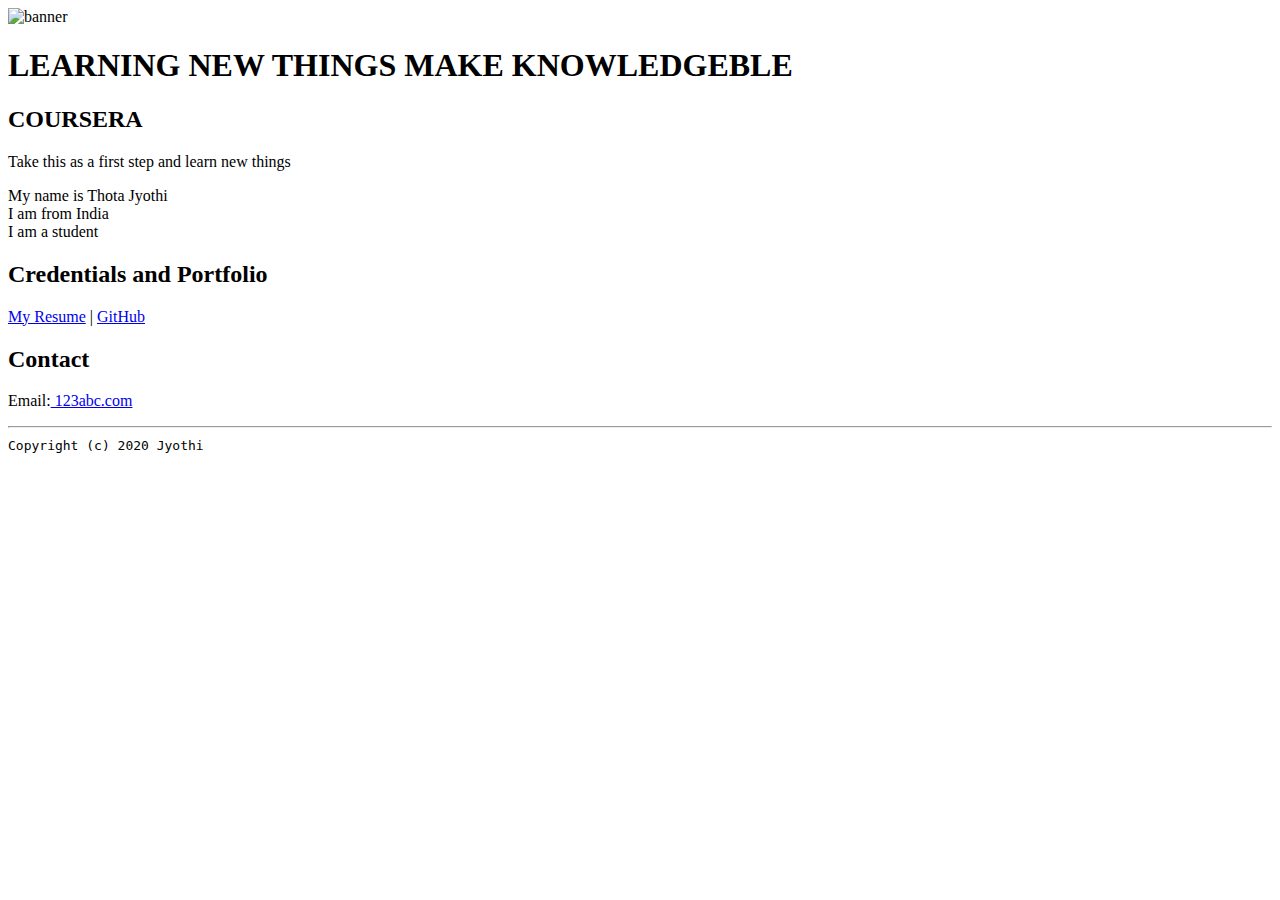
==== index.html @ 148d06b6 "Add files via upload" ====
<!doctype html>

<!-- this is a comment for human! -->

<html lang="en">

   <header>
     <title>Thota Jyothi portal</title>
     <link rel="stylesheet" href="css/master.css">
     <link rel="FaviconIcon" href="favicon.ico" type="images/x-icon">
     <link rel="shortcut" href="favicon.ico" type="image/x-icon">
     <meta name="Viewport" content="width-device-width, initial-scale-1, shrink-to">
     <meta name="name" content="ThotaJyothi portal">
     <meta name="robots" content="noindex, nofollow">
  </header>

  <body>

    <img src="images/banner.jpg" width="75%" alt="banner">

    <h1>LEARNING NEW THINGS MAKE KNOWLEDGEBLE</h1>
    <h2>COURSERA</h2>

    <p>Take this as a first step and learn new things</p>
    <p>My name is Thota Jyothi<br> I am from India<br> I am a student</p>

    <h2>Credentials and Portfolio</h2>

    <p><a href="resume.html">My Resume</a> | <a href="https://github.com"> GitHub</a></p>
    <h2>Contact</h2>

    <p>Email:<a href="mailto:123abc.com"> 123abc.com</a></p>

  </body>

  <footer>

    <hr>
      <code>Copyright (c) 2020 Jyothi</code>

  </footer>

</html>
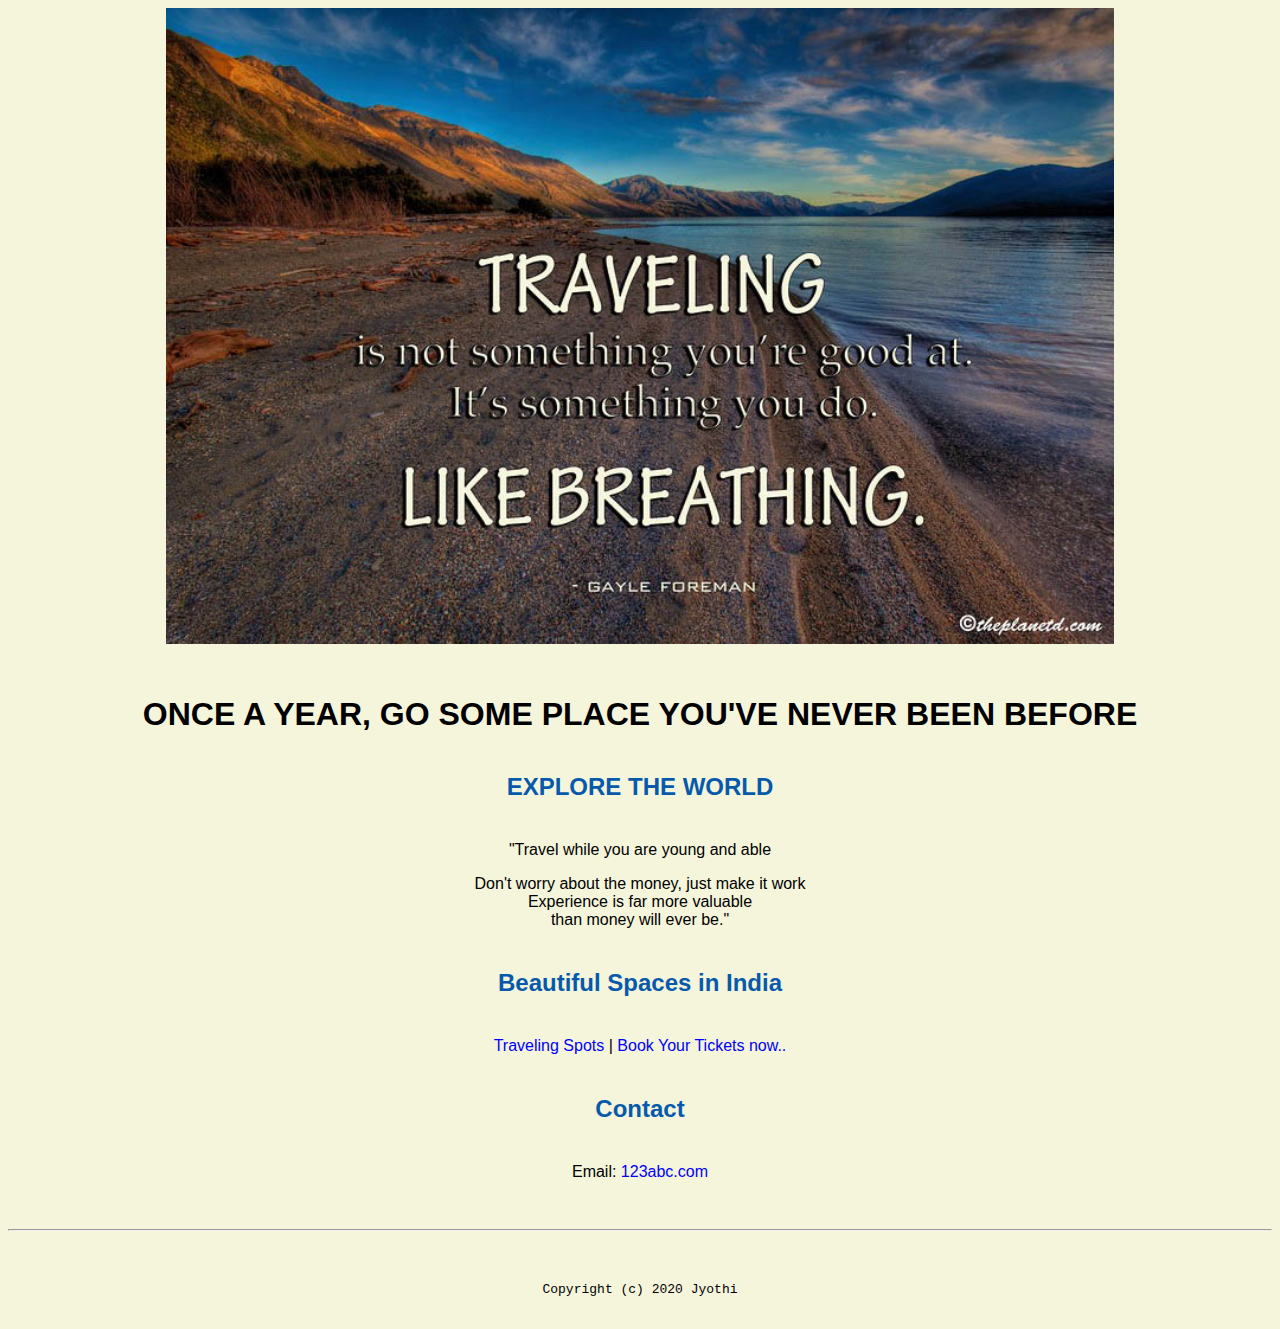
==== commit 8cb6eb58: "Update index.html" ====
--- a/index.html
+++ b/index.html
@@ -16,17 +16,17 @@
 
   <body>
 
-    <img src="images/banner.jpg" width="75%" alt="banner">
+    <img src="images/travel.jpg" width="75%" alt="banner">
 
-    <h1>LEARNING NEW THINGS MAKE KNOWLEDGEBLE</h1>
-    <h2>COURSERA</h2>
+    <h1>ONCE A YEAR, GO SOME PLACE YOU'VE NEVER BEEN BEFORE</h1>
+    <h2>EXPLORE THE WORLD</h2>
 
-    <p>Take this as a first step and learn new things</p>
-    <p>My name is Thota Jyothi<br> I am from India<br> I am a student</p>
+    <p>"Travel while you are young and able</p>
+    <p>Don't worry about the money, just make it work<br> Experience is far more valuable<br> than money will ever be."</p>
 
-    <h2>Credentials and Portfolio</h2>
+    <h2>Beautiful Spaces in India</h2>
 
-    <p><a href="resume.html">My Resume</a> | <a href="https://github.com"> GitHub</a></p>
+    <p><a href="https://www.transindiatravels.com/">Traveling Spots</a> | <a href="https://yatra.com">Book Your Tickets now..</a></p>
     <h2>Contact</h2>
 
     <p>Email:<a href="mailto:123abc.com"> 123abc.com</a></p>
--- a/css/master.css
+++ b/css/master.css
@@ -0,0 +1,64 @@
+/* Cascading stylesheet for the website */
+
+/* Text inside these asterisks and slashes are comments for human */
+
+  a {
+  color: blue;  /* set the text color to blue here */
+    text-decoration: none; /* This means we do not want hyperlinks to be underlined */
+  }
+
+  a:hover {
+    color: red;/* set the text color to red here */
+    text-decoration: none; /* This means we do not want hyperlinks to be underlined */
+  }
+
+  body {
+  background-color: beige; /* set the background color here */
+  color: black; /* set the text color to black here */
+  font-family: Arial, Helvetica, Sans-serif ; /* set the font here */
+  text-align: center; /* set the text alignment here */
+   }
+
+  footer {
+    margin-top: 2rem;
+    margin-bottom: 2rem;
+  }
+
+  h1 {
+    margin-bottom: 0.5rem;
+    margin-top: 3rem;
+   }
+
+  h2 {
+  color: #075AAB;  /* set the text color of to #075AAB here */
+    /* set both the bottom margin and top margin to 2.5rem here */
+    margin-bottom: 2.5rem;
+    margin-top: 2.5rem;
+
+   }
+
+  h3 {
+    margin-bottom: 0;
+    margin-top: 2rem;
+  }
+
+  h4 {
+    margin-bottom: 1rem;
+    margin-top: 0.5rem;
+  }
+
+  h5 {
+    margin-top: 0.5rem;
+  }
+
+  hr {
+    margin-bottom: 3rem;
+    margin-top: 3rem;
+  }
+
+  /* this controls how the bullet points in the resume page looks */
+  ul {
+    display: table;
+    margin: 0 auto;
+    text-align: left;
+  }
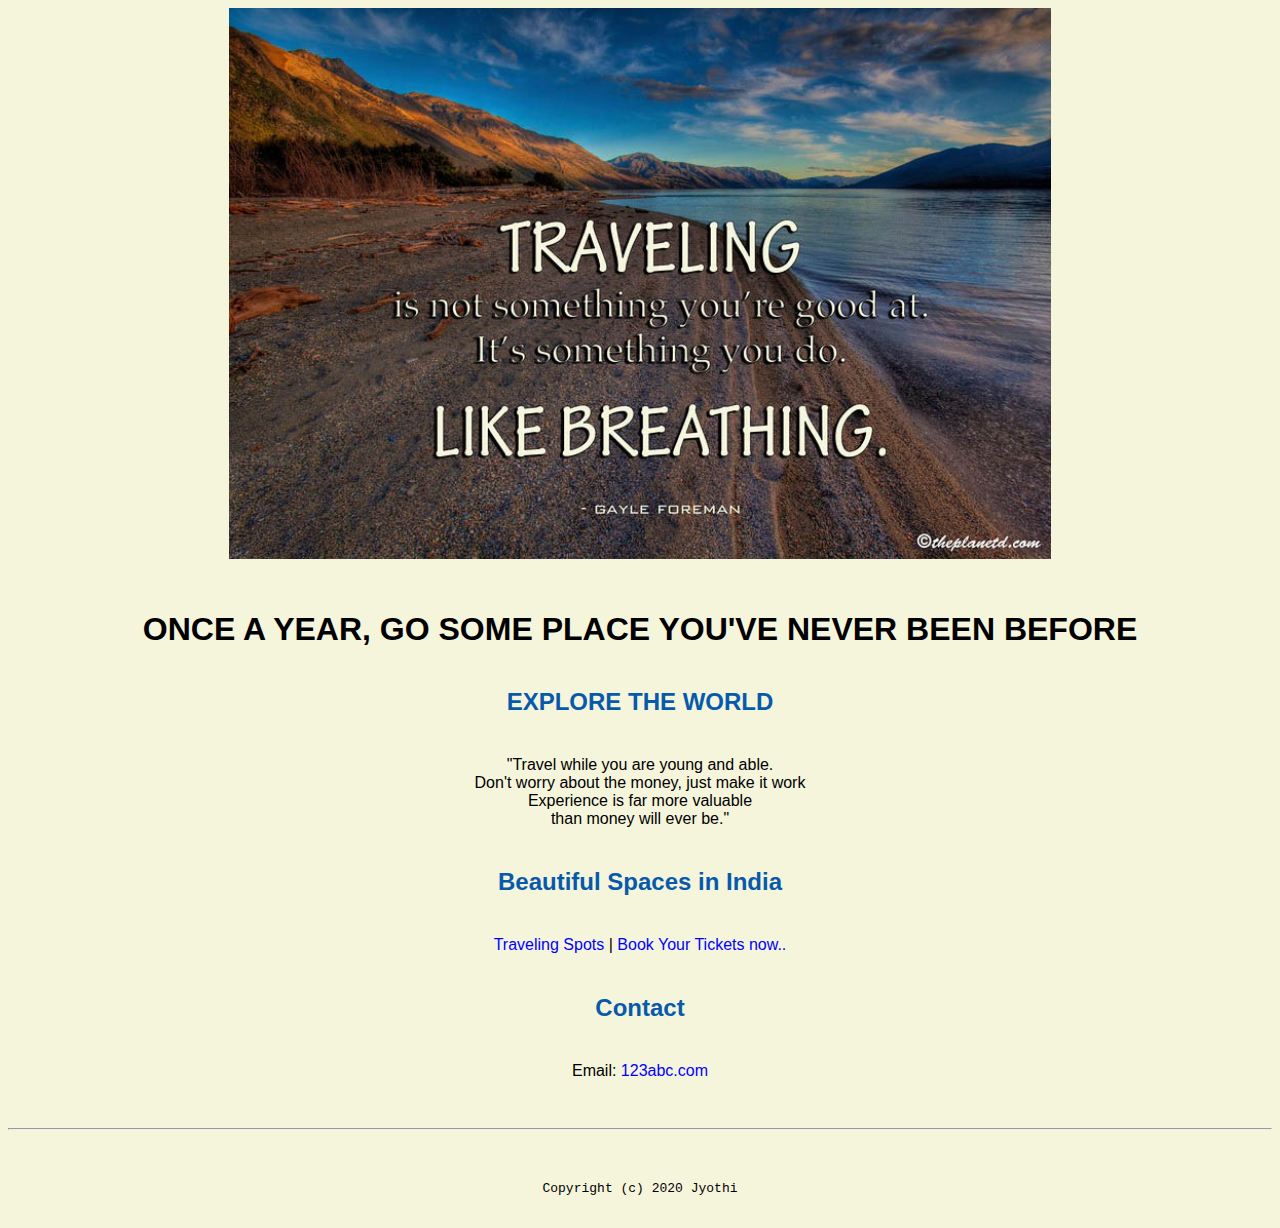
==== commit c311a4ff: "Update index.html" ====
--- a/index.html
+++ b/index.html
@@ -16,13 +16,13 @@
 
   <body>
 
-    <img src="images/travel.jpg" width="75%" alt="banner">
+    <img src="images/travel.jpg" width="65%" alt="banner">
 
     <h1>ONCE A YEAR, GO SOME PLACE YOU'VE NEVER BEEN BEFORE</h1>
     <h2>EXPLORE THE WORLD</h2>
 
-    <p>"Travel while you are young and able</p>
-    <p>Don't worry about the money, just make it work<br> Experience is far more valuable<br> than money will ever be."</p>
+    <p>"Travel while you are young and able.
+    <br>Don't worry about the money, just make it work<br> Experience is far more valuable<br> than money will ever be."</p>
 
     <h2>Beautiful Spaces in India</h2>
 
